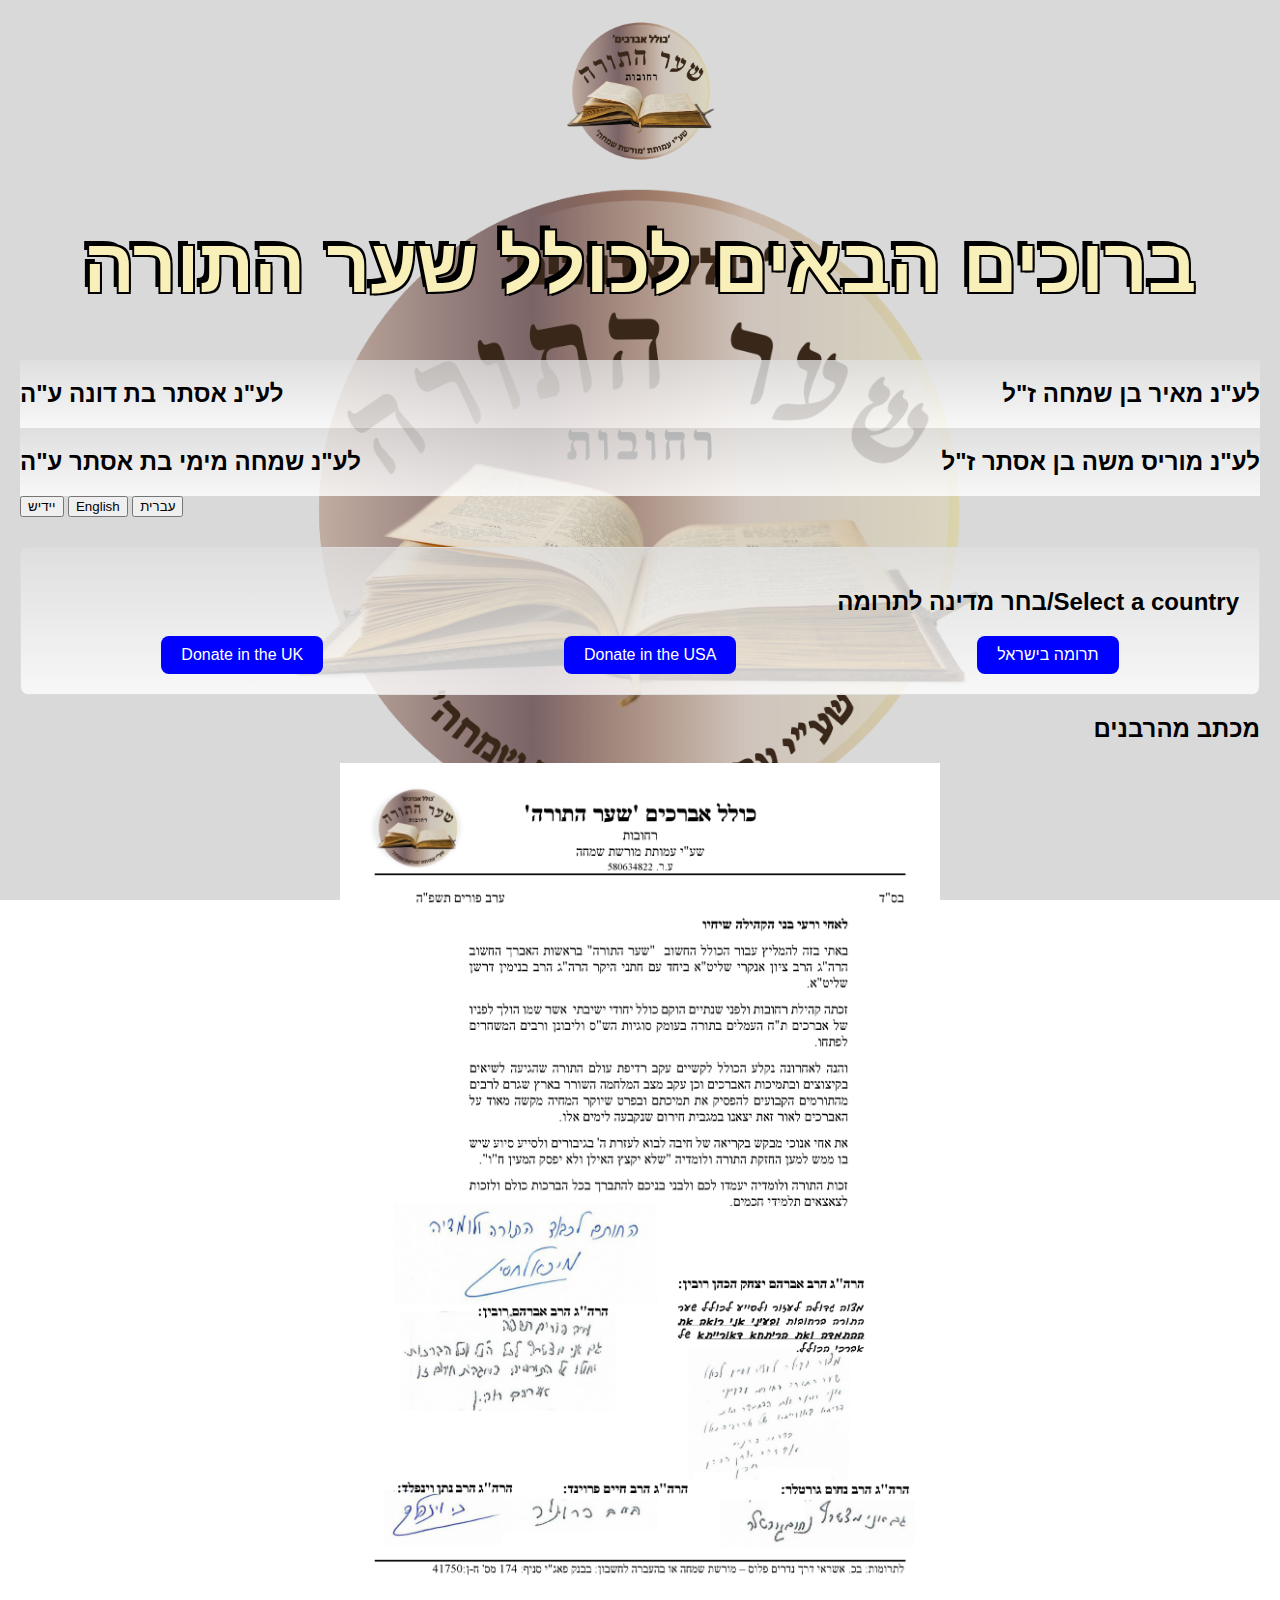
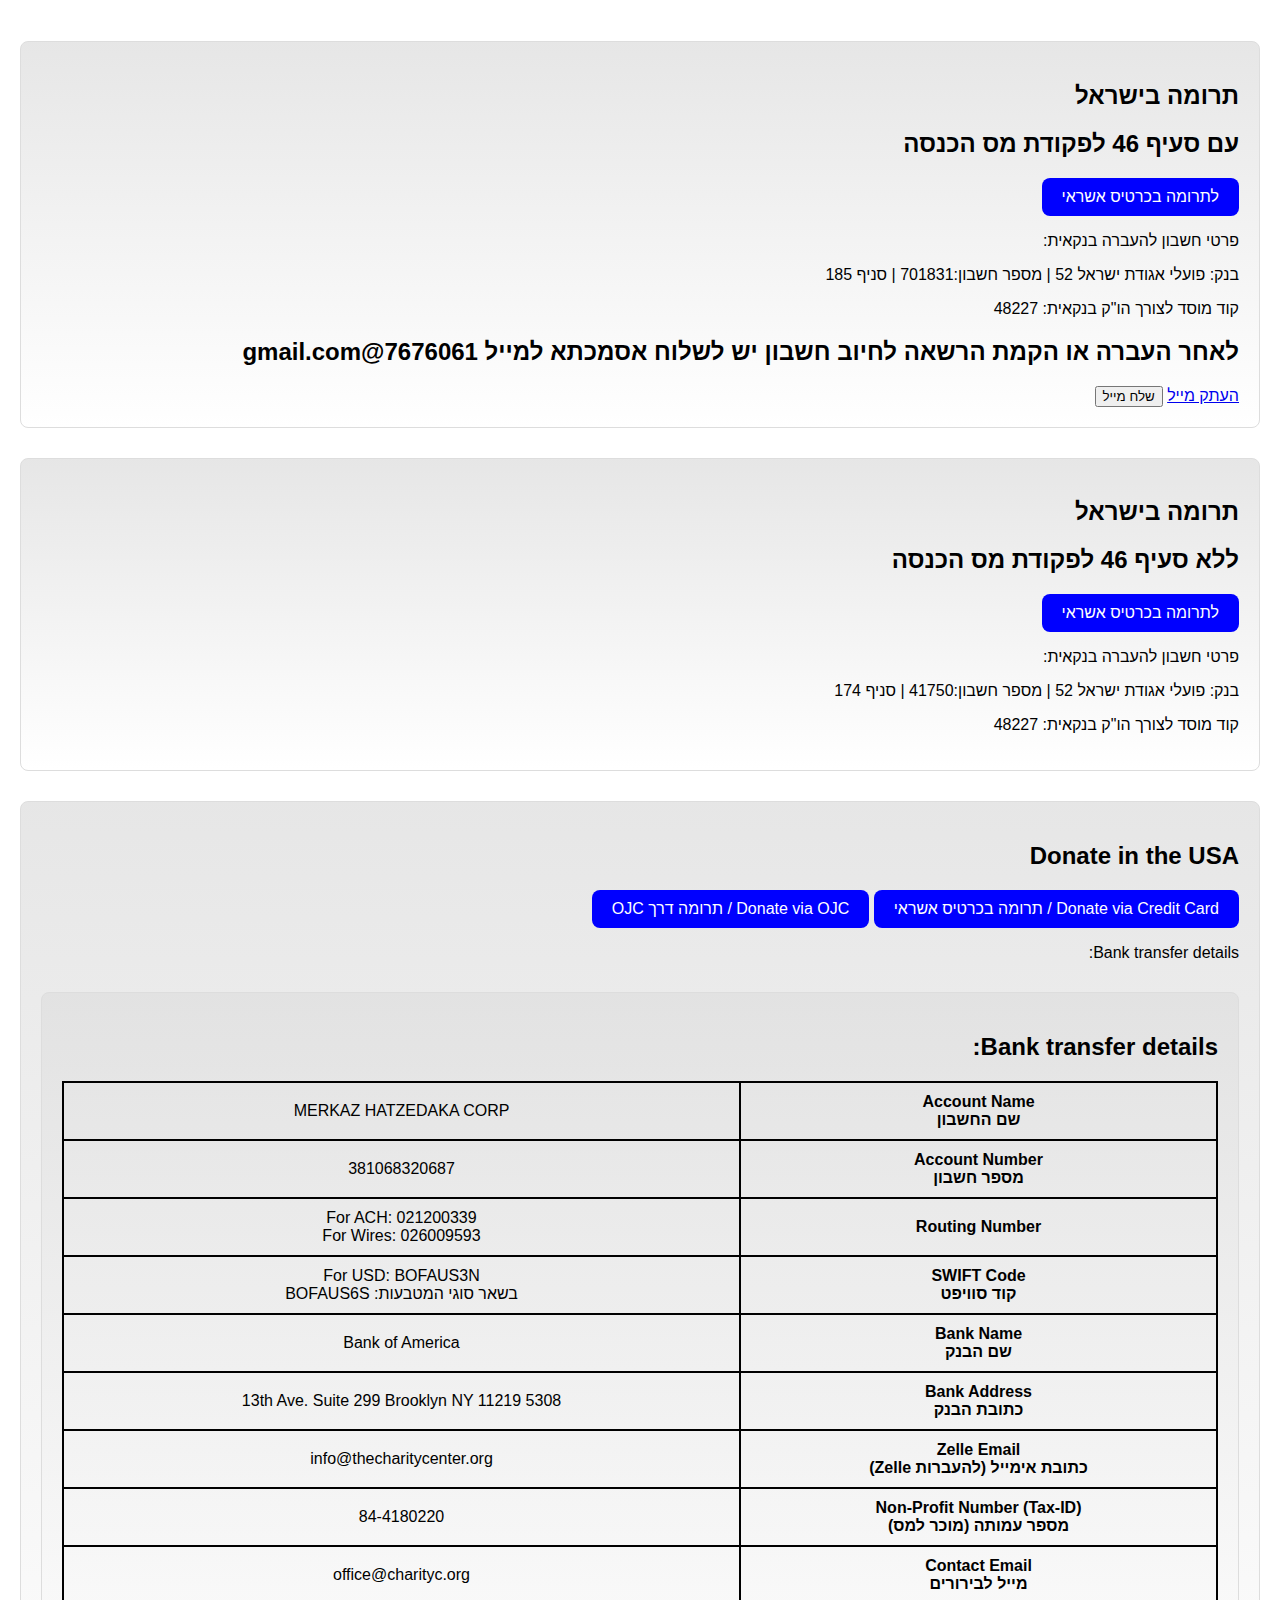
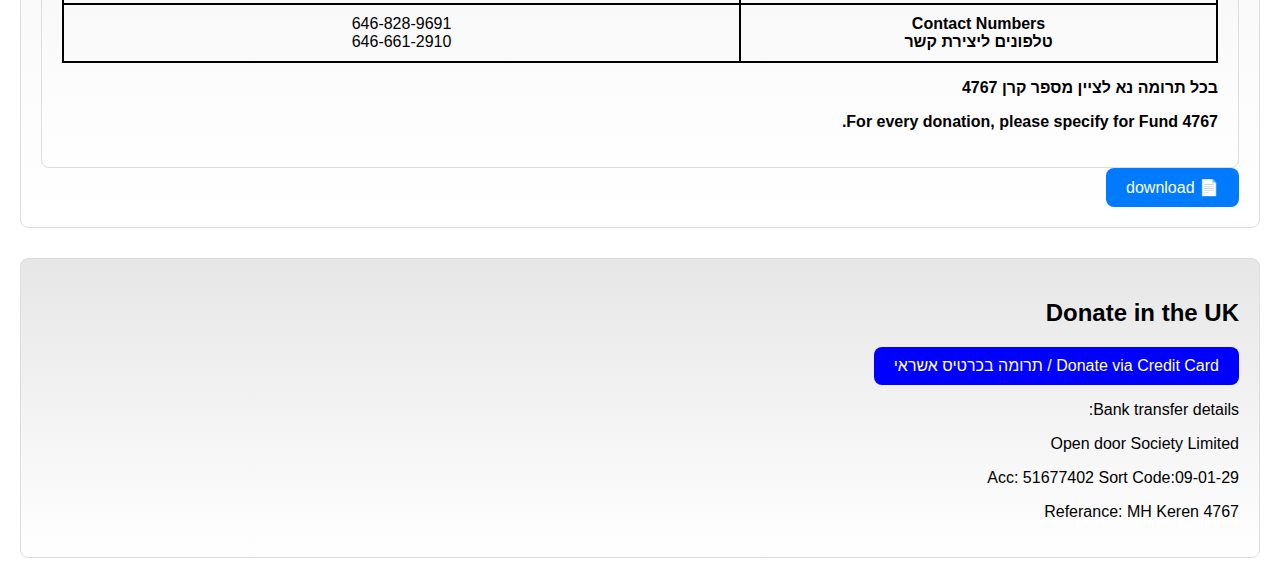
==== index.html @ 593cd937 "Update index.html" ====
<!DOCTYPE html>
<html lang="he" dir="rtl">
<head>
    <meta charset="UTF-8">
    <meta name="viewport" content="width=device-width, initial-scale=1.0">
    <title>שער התורה - תרומות</title>
    <link rel="icon" href="icon.ico" type="image/x-icon">
</head>
<body>
    <header>
        <img src="logo.png" alt="לוגו שער התורה" width="150">
        <h1>ברוכים הבאים לכולל שער התורה</h1>
    </header>
    <section >
        <div class="flex-container">
            <h2 class="right">לע"נ מאיר בן שמחה ז"ל</h2>
            <h2 class="left">לע"נ אסתר בת דונה ע"ה</h2>
        </div>
        <div class="flex-container">
            <h2 class="right">לע"נ מוריס משה בן אסתר ז"ל</h2>
            <h2 class="left">לע"נ שמחה מימי בת אסתר ע"ה</h2>
        </div>
        
    </section>


    <div class="language-switch">
        <button onclick="changeLanguage('he')">עברית</button>
        <button onclick="changeLanguage('en')">English</button>
        <button onclick="changeLanguage('yi')">יידיש</button>
    </div>

    
    <section class="donation-section">
        <h2>Select a country/בחר מדינה לתרומה</h2>
        <div class="donation-buttons">
            <a class="donation-link" href="#israel">תרומה בישראל</a>
            <a class="donation-link" href="#usa">Donate in the USA</a>
            <a class="donation-link" href="#uk">Donate in the UK</a>
        </div>
    </section>

    <section id="letter">
        <h2>מכתב מהרבנים</h2>
        <img src="mihtav_image.png" alt="מכתב מהרבנים"  class="centered-image">
    </section>


    <section class="donation-section" id="israel">
        <h2> תרומה בישראל </h2>
        <h2>  עם סעיף 46 לפקודת מס הכנסה</h2>
        <a class="donation-link" href="https://nedar.im/HEgj" target="_blank">לתרומה בכרטיס אשראי</a>
        <p>פרטי חשבון להעברה בנקאית:</p>
        <p>בנק: פועלי אגודת ישראל 52 | מספר חשבון:701831 | סניף 185</p>
        <p>קוד מוסד לצורך הו"ק בנקאית: 48227</p>
        <h2> לאחר העברה או הקמת הרשאה לחיוב חשבון יש לשלוח אסמכתא למייל 7676061@gmail.com  </h2>
        <a href="#" onclick="copyToClipboard('7676061@gmail.com')">העתק מייל</a>
        <button onclick="window.location.href='mailto:7676061@gmail.com';">שלח מייל</button>

    </section>

    
    <section class="donation-section" id="israel">
        <h2>תרומה בישראל</h2>
        <h2>ללא סעיף 46 לפקודת מס הכנסה</h2>
        <a class="donation-link" href="https://nedar.im/7012813" target="_blank">לתרומה בכרטיס אשראי</a>
        <p>פרטי חשבון להעברה בנקאית:</p>
        <p>בנק: פועלי אגודת ישראל 52 | מספר חשבון:41750 | סניף 174</p>
        <p>קוד מוסד לצורך הו"ק בנקאית: 48227</p>
    </section>

    <section class="donation-section" id="usa">
        <h2>Donate in the USA</h2>
        <a class="donation-link" href="https://nedar.im/YeOK">Donate via Credit Card / תרומה בכרטיס אשראי</a>
        <a class="donation-link" href="https://secure.ojccardpaymentsite.org/MQAAADAAAAAxAAAAOAAAADkAAAA=">Donate via OJC / תרומה דרך OJC</a>
        <p>Bank transfer details:</p>
        <section class="donation-section" id="usa">
        <h2>Bank transfer details:</h2>
        <table>
            <tr>
                <th>Account Name<br>שם החשבון</th>
                <td>MERKAZ HATZEDAKA CORP</td>
            </tr>
            <tr>
                <th>Account Number<br>מספר חשבון</th>
                <td>381068320687</td>
            </tr>
            <tr>
                <th>Routing Number</th>
                <td>For ACH: 021200339<br>For Wires: 026009593</td>
            </tr>
            <tr>
                <th>SWIFT Code<br>קוד סוויפט</th>
                <td>For USD: BOFAUS3N<br>בשאר סוגי המטבעות: BOFAUS6S</td>
            </tr>
            <tr>
                <th>Bank Name<br>שם הבנק</th>
                <td>Bank of America</td>
            </tr>
            <tr>
                <th>Bank Address<br>כתובת הבנק</th>
                <td>5308 13th Ave. Suite 299 Brooklyn NY 11219</td>
            </tr>
            <tr>
                <th>Zelle Email<br>כתובת אימייל (להעברות Zelle)</th>
                <td>info@thecharitycenter.org</td>
            </tr>
            <tr>
                <th>Non-Profit Number (Tax-ID)<br>מספר עמותה (מוכר למס)</th>
                <td>84-4180220</td>
            </tr>
            <tr>
                <th>Contact Email<br>מייל לבירורים</th>
                <td>office@charityc.org</td>
            </tr>
            <tr>
                <th>Contact Numbers<br>טלפונים ליצירת קשר</th>
                <td>646-828-9691<br>646-661-2910</td>
            </tr>
        </table>
        <p><strong>בכל תרומה נא לציין מספר קרן 4767</strong></p>
        <p><strong>For every donation, please specify for Fund 4767.</strong></p>
    </section>
        
        <a href="bank.pdf" download class="download-btn">📄 download</a>

    </section>

    <section class="donation-section" id="uk">
        <h2>Donate in the UK</h2>
        <a class="donation-link" href="https://donate.stripe.com/bIY2a4at3d4I3f215s">Donate via Credit Card / תרומה בכרטיס אשראי</a>
        <p>Bank transfer details:</p>
        <p>Open door Society Limited</p>
        </p>Acc: 51677402 Sort Code:09-01-29</p>
        </p>Referance: MH Keren 4767</p>
    </section>


</body>

<link rel="stylesheet" href="styles.css">
<script src="scripts.js"></script>

</html>
---- styles.css ----
body {
    font-family: Arial, sans-serif;
    direction: rtl;
    text-align: right;
    margin: 20px;
    background-image: url('background.png'); /* תמונת רקע */
    background-size: cover; /* כיסוי מלא של הדף */
    background-position: center; /* תמונה ממורכזת */
    background-attachment: fixed; /* רקע שלא זז בגלילה */
    /*background-image: url('background.png'); /* תמונת רקע */
    /*background-size: cover; /* כיסוי מלא של הדף */
    /*background-position: center; /* תמונה ממורכזת */
    /*background-attachment: fixed; /* רקע שלא זז בגלילה */
}
header {
    text-align: center;
   /* background: linear-gradient(to bottom, rgba(224, 224, 224, 0.5), rgba(255, 255, 255, 0.5));
    padding: 20px;
    border-radius: 8px;*/
    font-size: 38px;
    font-weight: bold;
    color: rgb(248, 240, 184); /* צבע הפנים של האות */
    text-shadow: 
    -5px -5px 0 black,
    2px -2px 0 black, 
    -2px  2px 0 black, 
    2px  2px 0 black; 
}
.language-switch {
    text-align: left;
}
.donation-section {
    margin-top: 30px;
    border: 1px solid #ddd;
    padding: 20px;
    border-radius: 8px;
    background: linear-gradient(to bottom, rgba(224, 224, 224, 0.8), rgba(255, 255, 255, 0.8));

   /* background: rgba(255, 255, 255, 0.9); /* רקע חצי שקוף עבור קריאות טובה יותר */
}
table {
    width: 100%;
    border-collapse: collapse; /* מוודא שהגבולות יהיו צמודים */
}

th, td {
    border: 2px solid black; /* גבולות עבים ושחורים */
    padding: 10px; /* ריווח פנימי */
    text-align: center; /* ממרכז את הטקסט */
}
.donation-buttons {
    display: flex;
    justify-content: space-around;
    margin-top: 20px;
}
.donation-link {
    display: inline-block;
    padding: 10px 20px;
    color: white;
    background-color: blue;
    text-decoration: none;
    border-radius: 8px;
}
.right-align {
    text-align: right;
}

.left-align {
    text-align: left;
}
.flex-container {
    display: flex;
    justify-content: space-between; /* מרווח מרבי בין האלמנטים */
    width: 100%; /* רוחב מלא */
    direction: rtl; /* שמירה על כיוון כתיבה מימין לשמאל */
    background: linear-gradient(to bottom, rgba(224, 224, 224, 0.8), rgba(255, 255, 255, 0.8));
}
.right {
    text-align: right;
}
.left {
    text-align: left;
}

.centered-image {
    display: block;
    margin: auto;
    width: 600px; /* או כל גודל אחר */
}
@media screen and (max-width: 720px) {
    body {
        font-size: 16px; /* טקסט קריא יותר בנייד */
        padding: 10px; /* שוליים קטנים יותר */
    }

    .donation-buttons {
        flex-direction: column; /* כפתורי התרומה יהיו אחד מעל השני */
        align-items: center;
    }

    .donation-link {
        width: 80%; /* הכפתורים יהיו רחבים יותר */
        text-align: center;
        margin-bottom: 10px;
    }

    .flex-container {
        flex-direction: column; /* כותרות יופיעו אחת מתחת לשנייה */
        text-align: center;
    }

    img.centered-image {
        width: 100%; /* התמונה תתאים לרוחב המסך */
        max-width: 400px; /* לא תהיה גדולה מדי */
    }
}
@media screen and (max-width: 620px) {
    body {
        font-size: 13px; /* טקסט קריא יותר בנייד */
        padding: 10px; /* שוליים קטנים יותר */
    }
    header {
        font-size: 25px;/* הכותרת הראשית קטנה יותר */
    }

    .donation-buttons {
        flex-direction: column; /* כפתורי התרומה יהיו אחד מעל השני */
        align-items: center;
    }

    .donation-link {
        width: 80%; /* הכפתורים יהיו רחבים יותר */
        text-align: center;
        margin-bottom: 10px;
    }

    .flex-container {
        flex-direction: column; /* כותרות יופיעו אחת מתחת לשנייה */
        text-align: center;
    }

    img.centered-image {
        width: 100%; /* התמונה תתאים לרוחב המסך */
        max-width: 400px; /* לא תהיה גדולה מדי */
    }
}

.download-btn {
    display: inline-block;
    padding: 10px 20px;
    font-size: 16px;
    color: white;
    background-color: #007bff;
    border-radius: 8px;
    text-decoration: none;
    transition: background 0.3s ease;
}
.download-btn:hover {
    background-color: #0056b3;
}
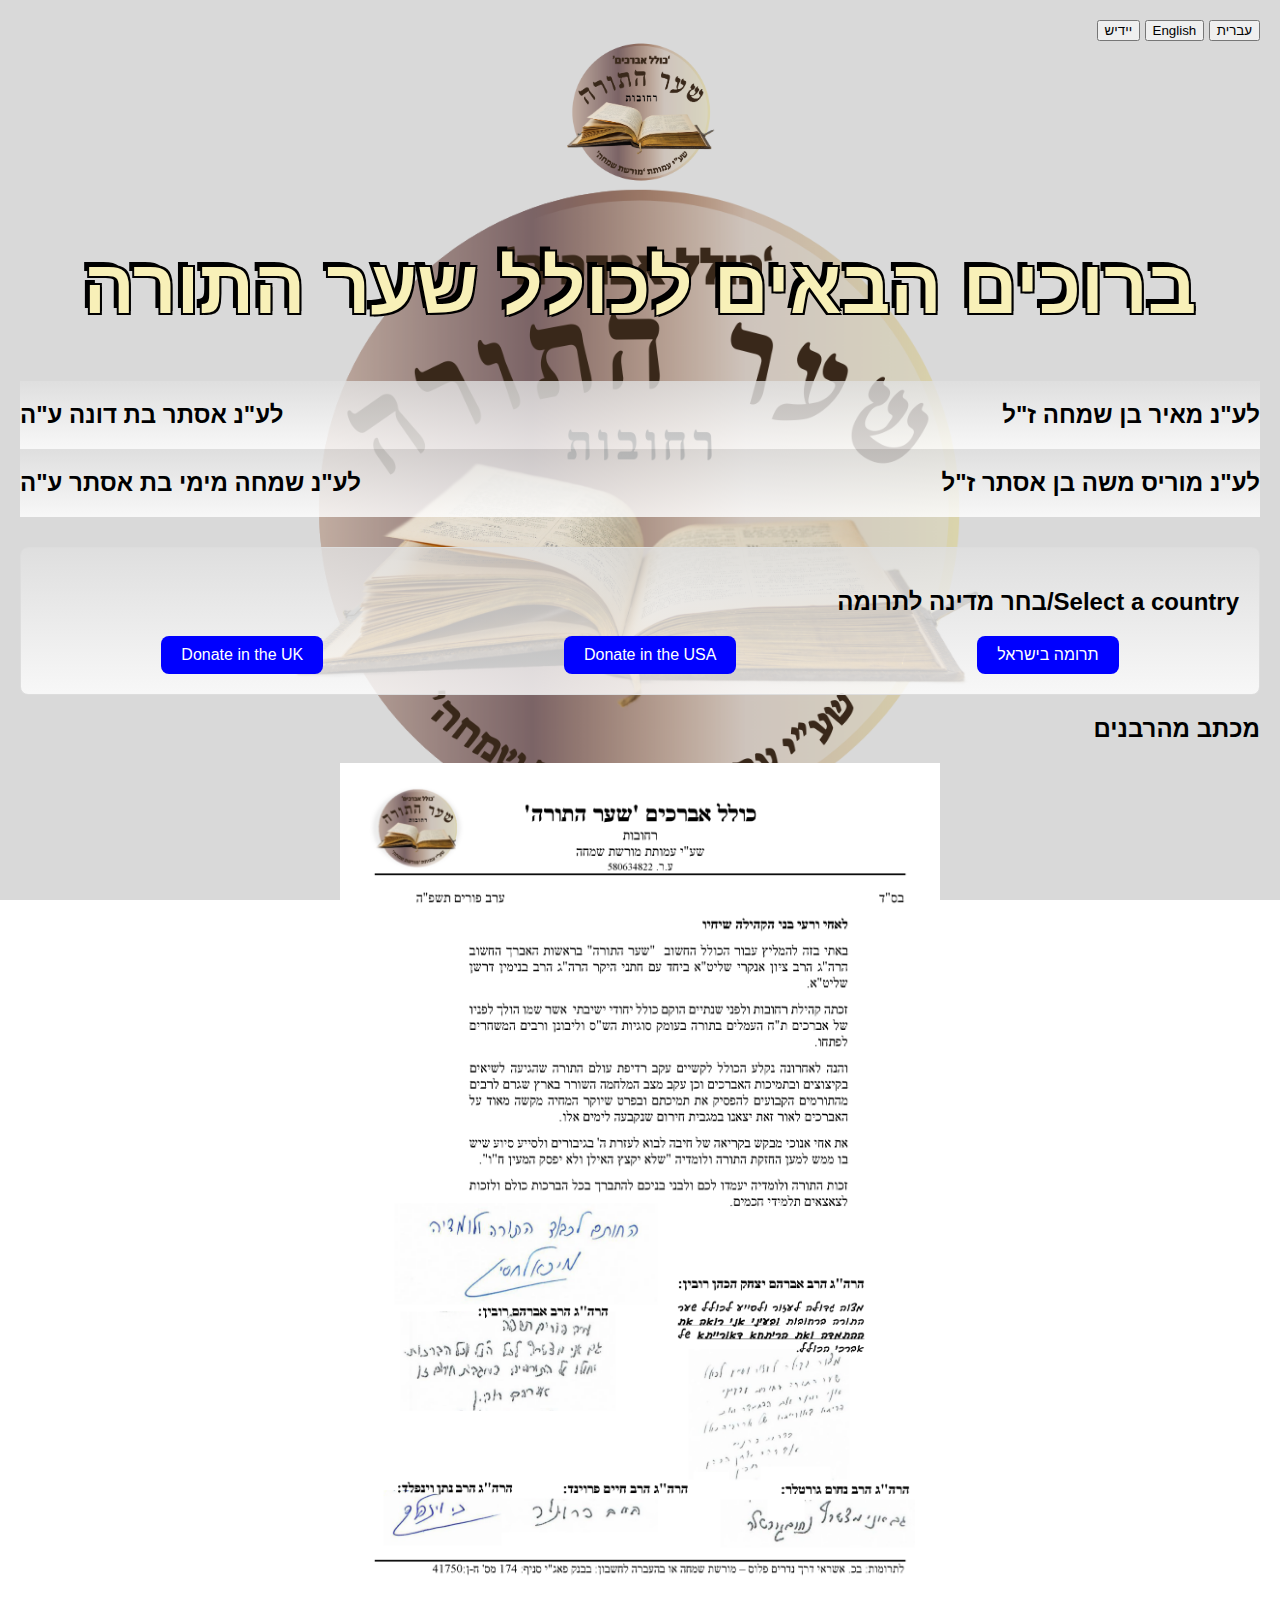
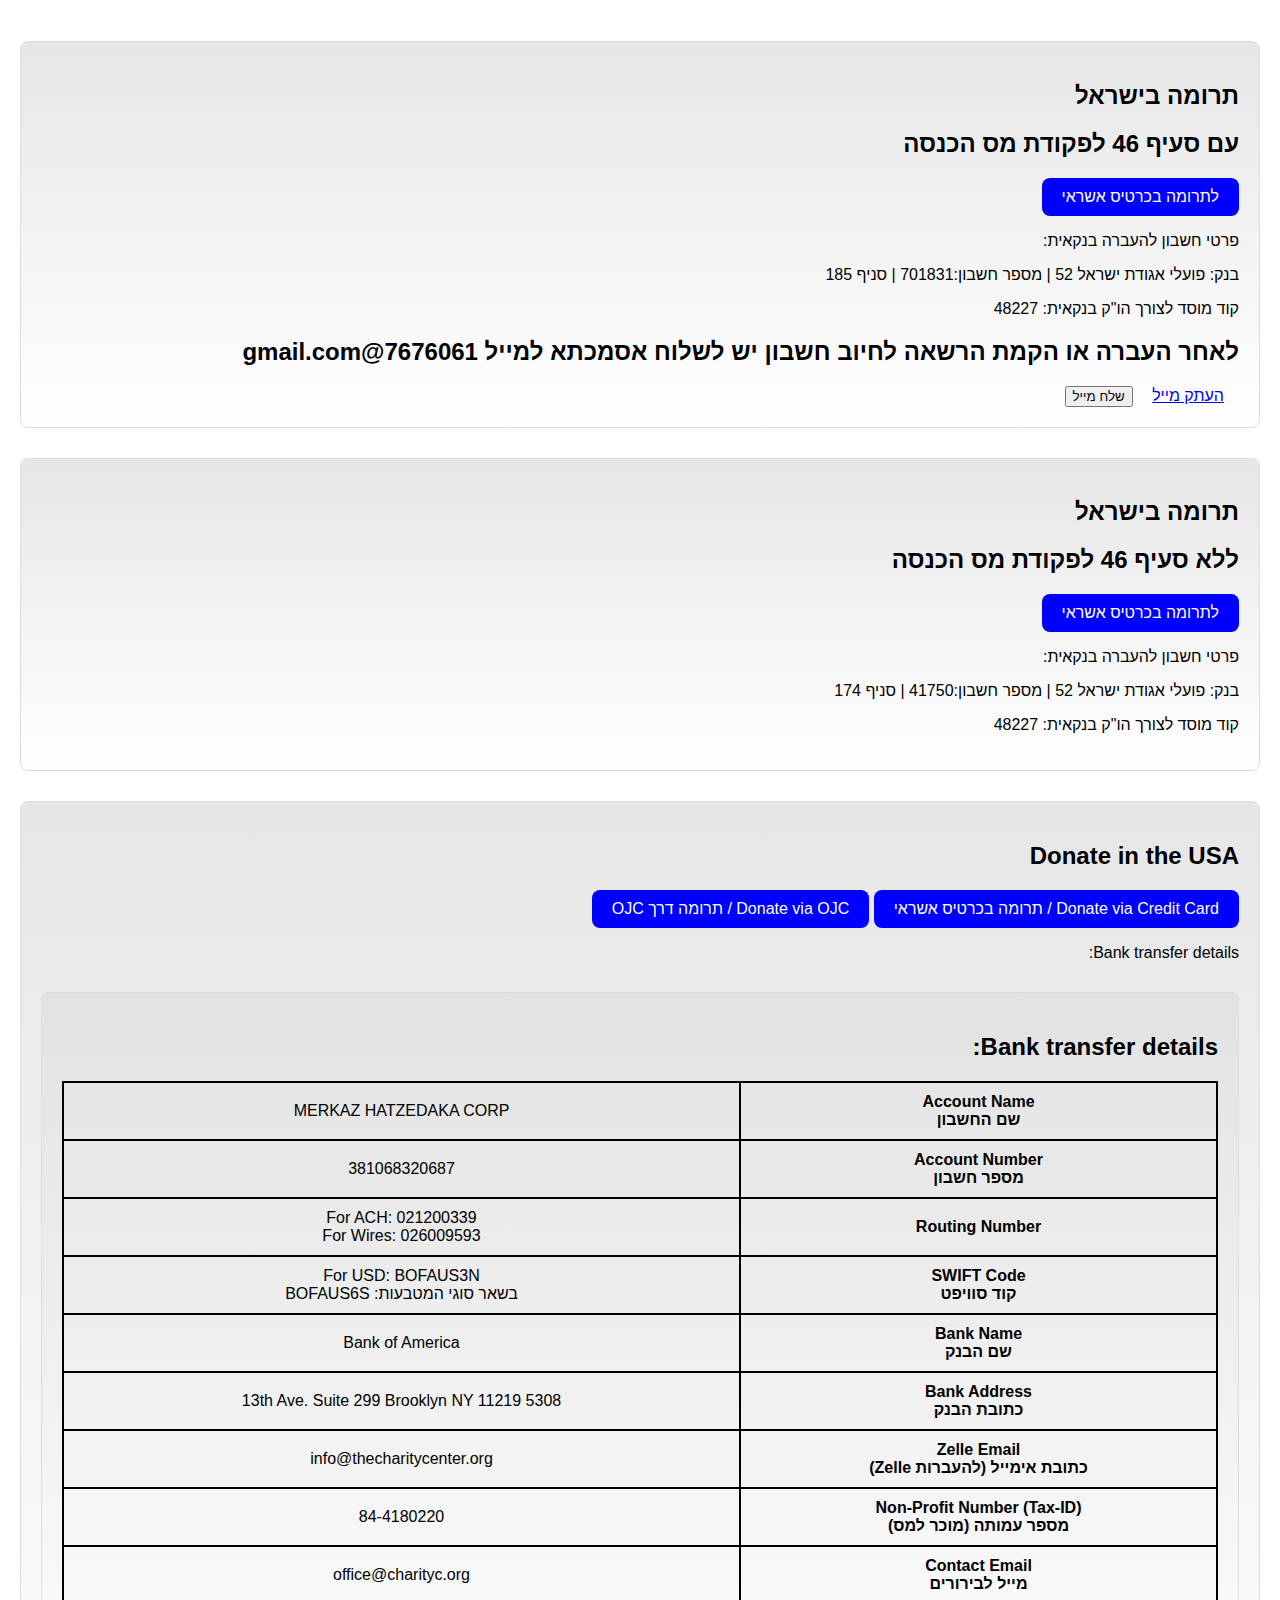
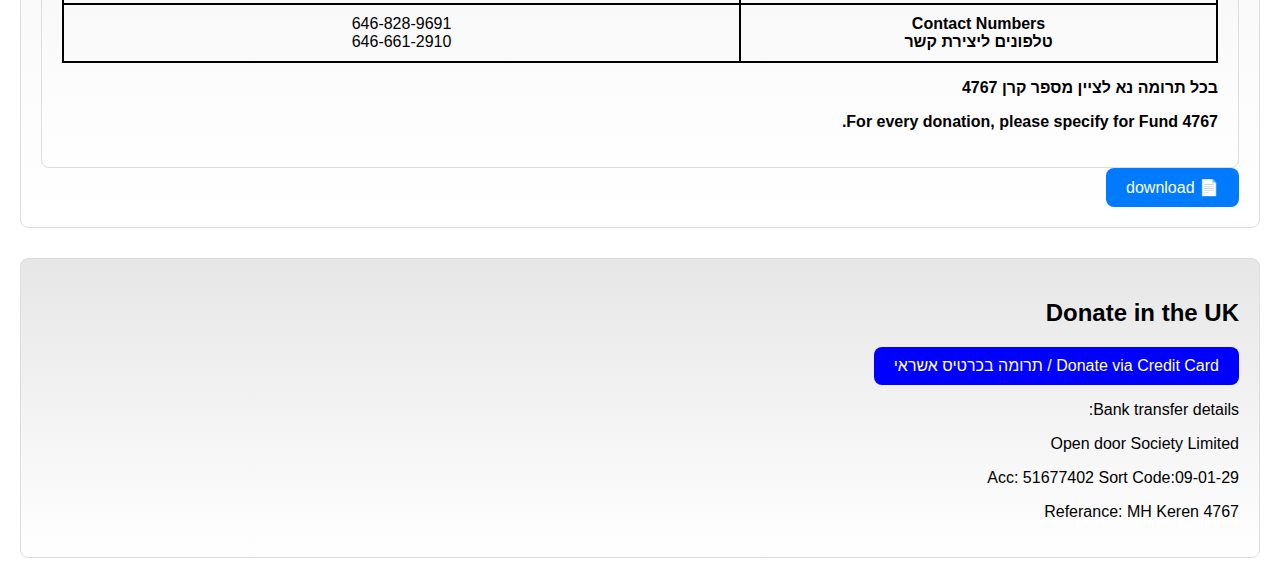
==== commit 62baa4c3: "Add files via upload" ====
--- a/index.html
+++ b/index.html
@@ -8,6 +8,12 @@
     <link rel="icon" href="icon.ico" type="image/x-icon">
 </head>
 <body>
+    <div class="language-switch">
+        <button onclick="changeLanguage('he')">עברית</button>
+        <button onclick="changeLanguage('en')">English</button>
+        <button onclick="changeLanguage('yi')">יידיש</button>
+    </div>
+
     <header>
         <img src="logo.png" alt="לוגו שער התורה" width="150">
         <h1>ברוכים הבאים לכולל שער התורה</h1>
@@ -23,14 +29,6 @@
         </div>
         
     </section>
-
-
-    <div class="language-switch">
-        <button onclick="changeLanguage('he')">עברית</button>
-        <button onclick="changeLanguage('en')">English</button>
-        <button onclick="changeLanguage('yi')">יידיש</button>
-    </div>
-
     
     <section class="donation-section">
         <h2>Select a country/בחר מדינה לתרומה</h2>
@@ -55,7 +53,7 @@
         <p>בנק: פועלי אגודת ישראל 52 | מספר חשבון:701831 | סניף 185</p>
         <p>קוד מוסד לצורך הו"ק בנקאית: 48227</p>
         <h2> לאחר העברה או הקמת הרשאה לחיוב חשבון יש לשלוח אסמכתא למייל 7676061@gmail.com  </h2>
-        <a href="#" onclick="copyToClipboard('7676061@gmail.com')">העתק מייל</a>
+        <a href="#" id="copyToClipboard" onclick="copyToClipboard(event,'7676061@gmail.com')">העתק מייל</a>
         <button onclick="window.location.href='mailto:7676061@gmail.com';">שלח מייל</button>
 
     </section>
--- a/styles.css
+++ b/styles.css
@@ -25,9 +25,6 @@
     2px -2px 0 black, 
     -2px  2px 0 black, 
     2px  2px 0 black; 
-}
-.language-switch {
-    text-align: left;
 }
 .donation-section {
     margin-top: 30px;
@@ -158,3 +155,41 @@
 .download-btn:hover {
     background-color: #0056b3;
 }
+
+
+/*העתקת מייל*/
+#copyToClipboard {
+    padding: 10px 15px;
+    /*display: inline-block;
+    font-size: 16px;
+    text-decoration: none;
+    color: black;
+    border: 2px solid black;
+    border-radius: 5px;
+    transition: all 0.3s ease-in-out;*/
+}
+
+/* עיצוב במצב שהועתק בהצלחה */
+#copyToClipboard.success {
+    text-decoration: none;
+    color: green;
+    background-color: rgba(0, 128, 0, 0);
+    /*border-color: green;*/
+    text-shadow: 0 0 15px rgba(0, 255, 0, 0.7);
+    animation: glow 2s ease-in-out forwards;
+}
+
+/* אפקט זוהר */
+@keyframes glow {
+    0% {
+        text-shadow: 0 0 5px rgba(0, 255, 0, 0.5);
+    }
+    75% {
+        text-shadow: 0 0 20px rgba(0, 255, 0, 1);
+        color: currentColor;
+    }
+    100% {
+        text-shadow: 0 0 20px rgba(0, 255, 0, 0);
+        color: #00000000;
+    }
+}
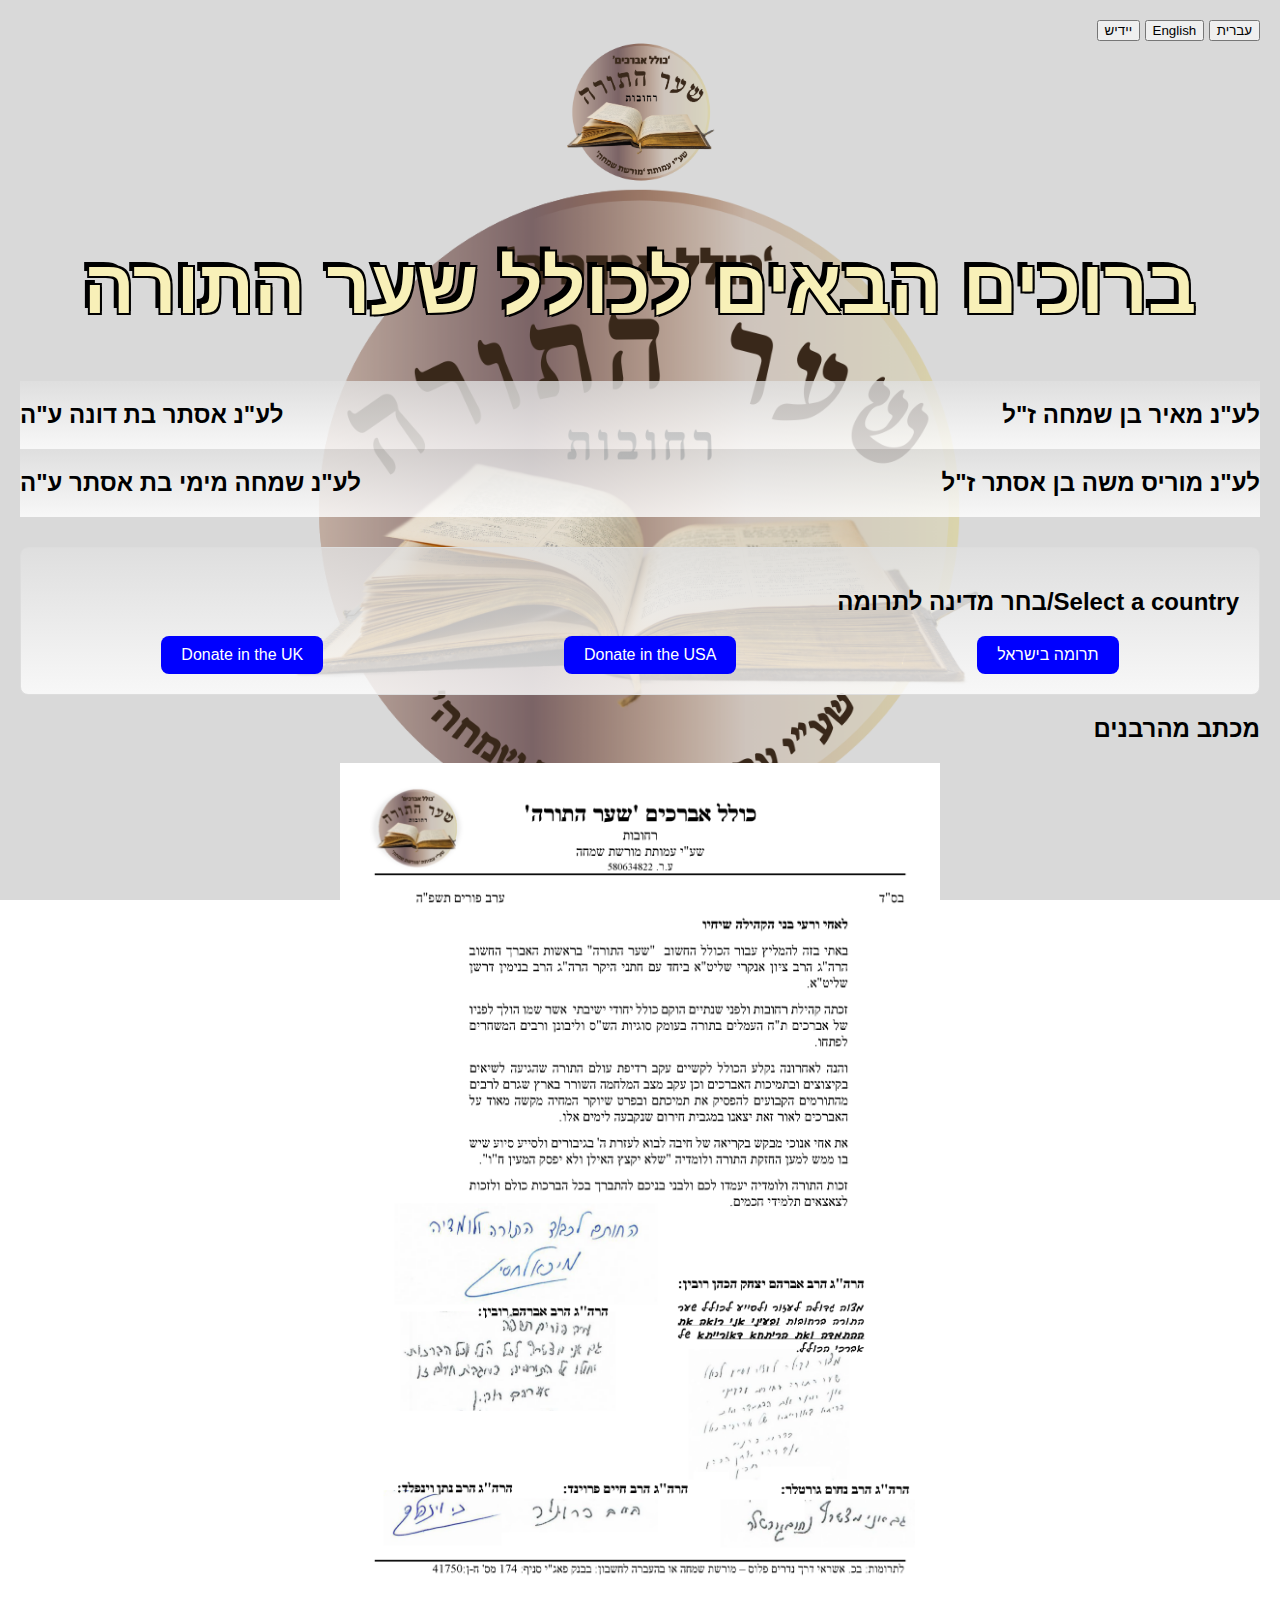
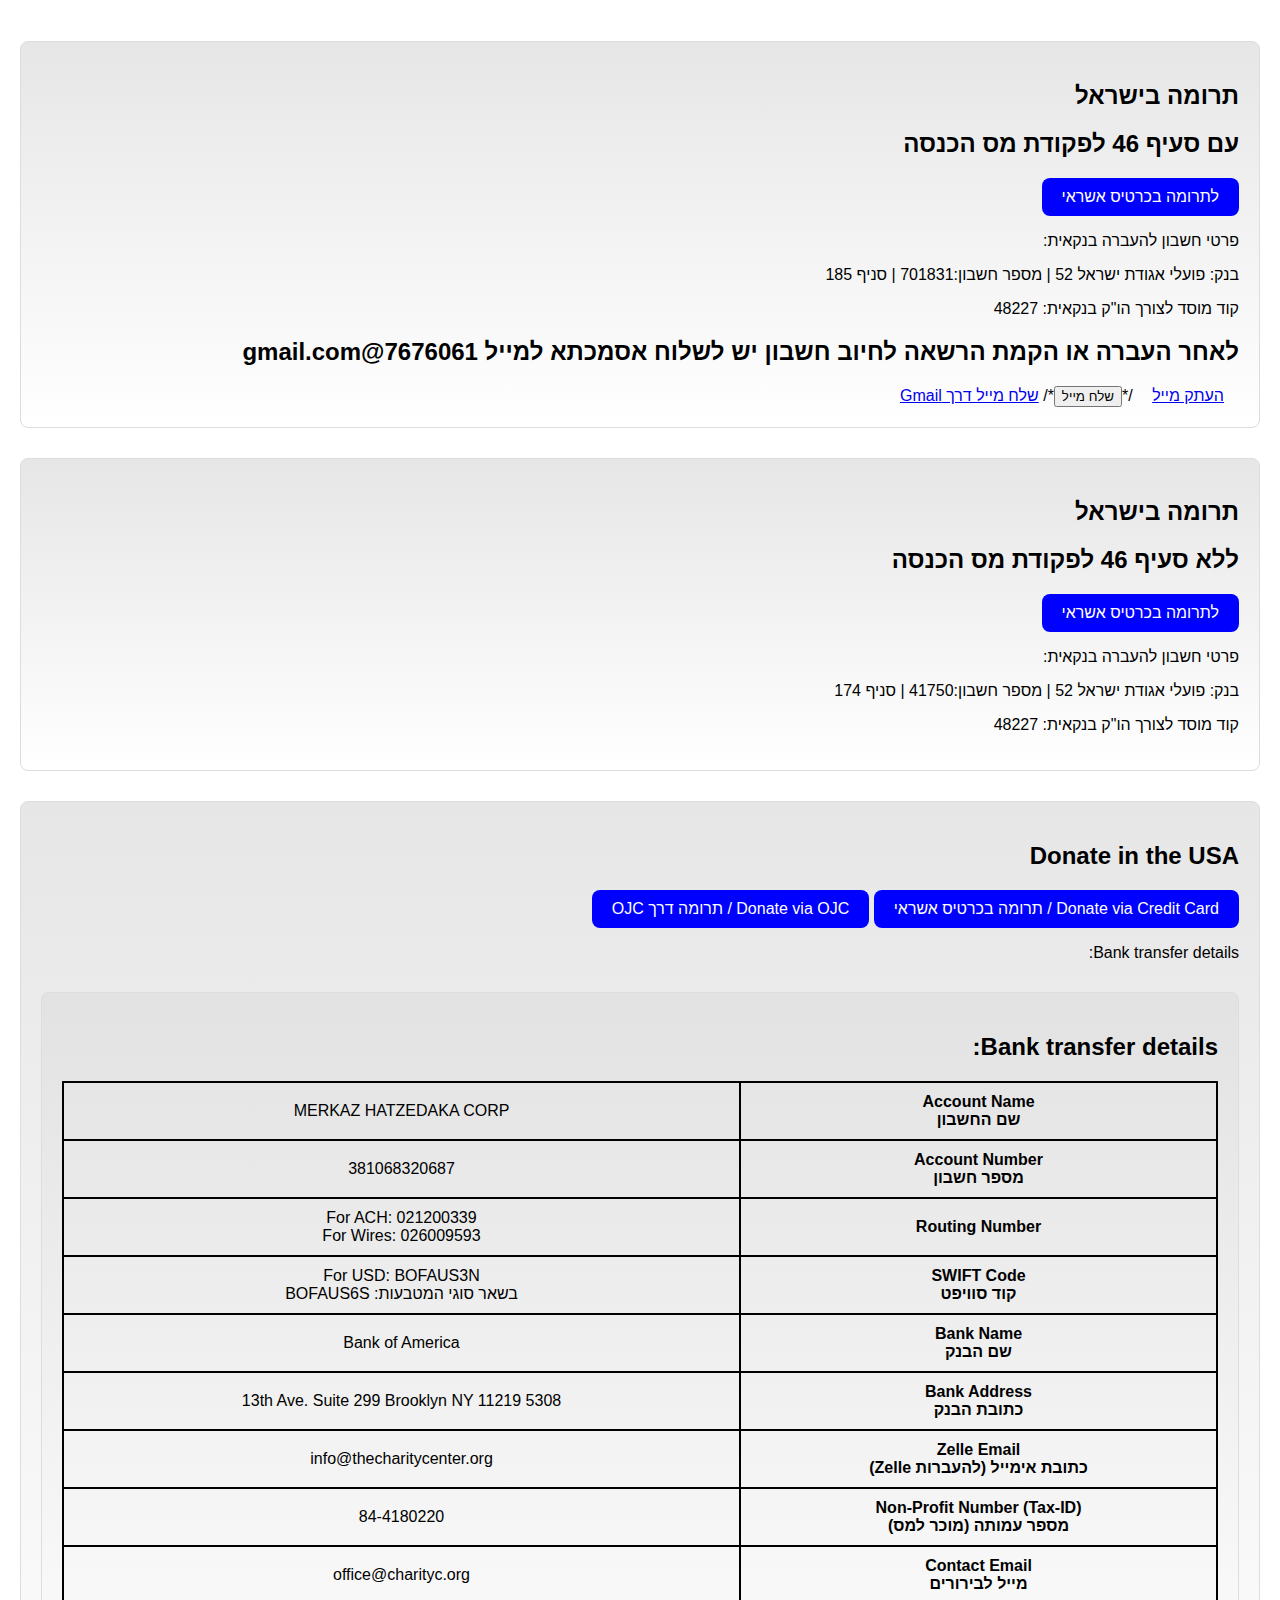
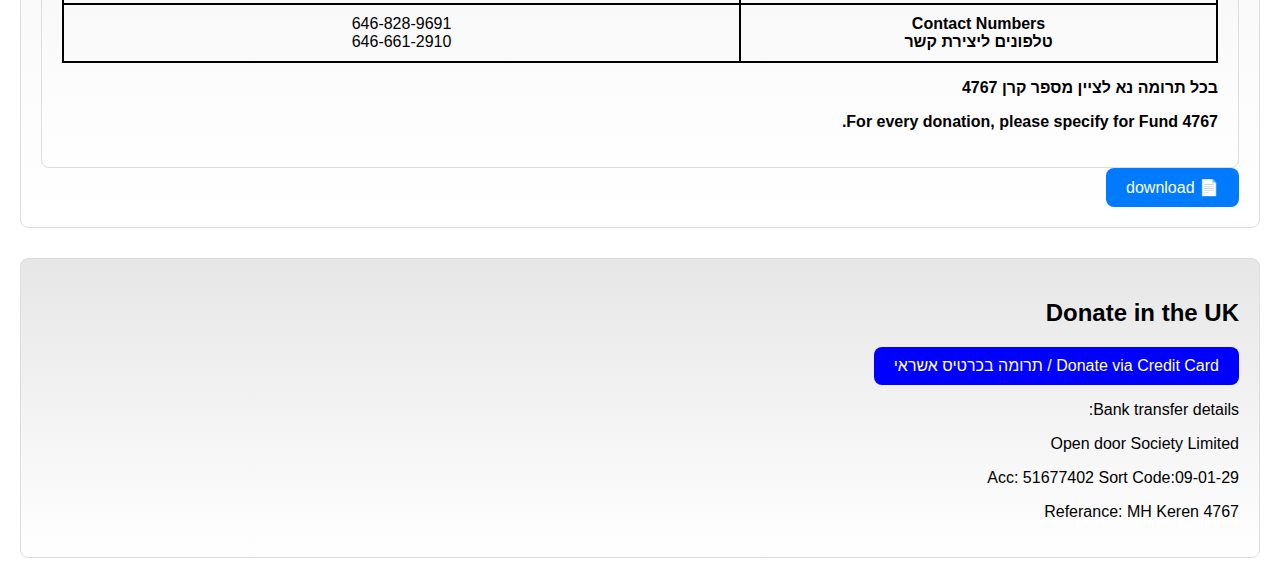
==== commit 8a50643c: "Update index.html" ====
--- a/index.html
+++ b/index.html
@@ -54,7 +54,11 @@
         <p>קוד מוסד לצורך הו"ק בנקאית: 48227</p>
         <h2> לאחר העברה או הקמת הרשאה לחיוב חשבון יש לשלוח אסמכתא למייל 7676061@gmail.com  </h2>
         <a href="#" id="copyToClipboard" onclick="copyToClipboard(event,'7676061@gmail.com')">העתק מייל</a>
-        <button onclick="window.location.href='mailto:7676061@gmail.com';">שלח מייל</button>
+        /*<button onclick="window.location.href='mailto:7676061@gmail.com';">שלח מייל</button>*/
+        <a href="https://mail.google.com/mail/?view=cm&to=7676061@gmail.com&su=נושא ההודעה&body=תוכן ההודעה" target="_blank">
+    שלח מייל דרך Gmail
+</a>
+
 
     </section>
 
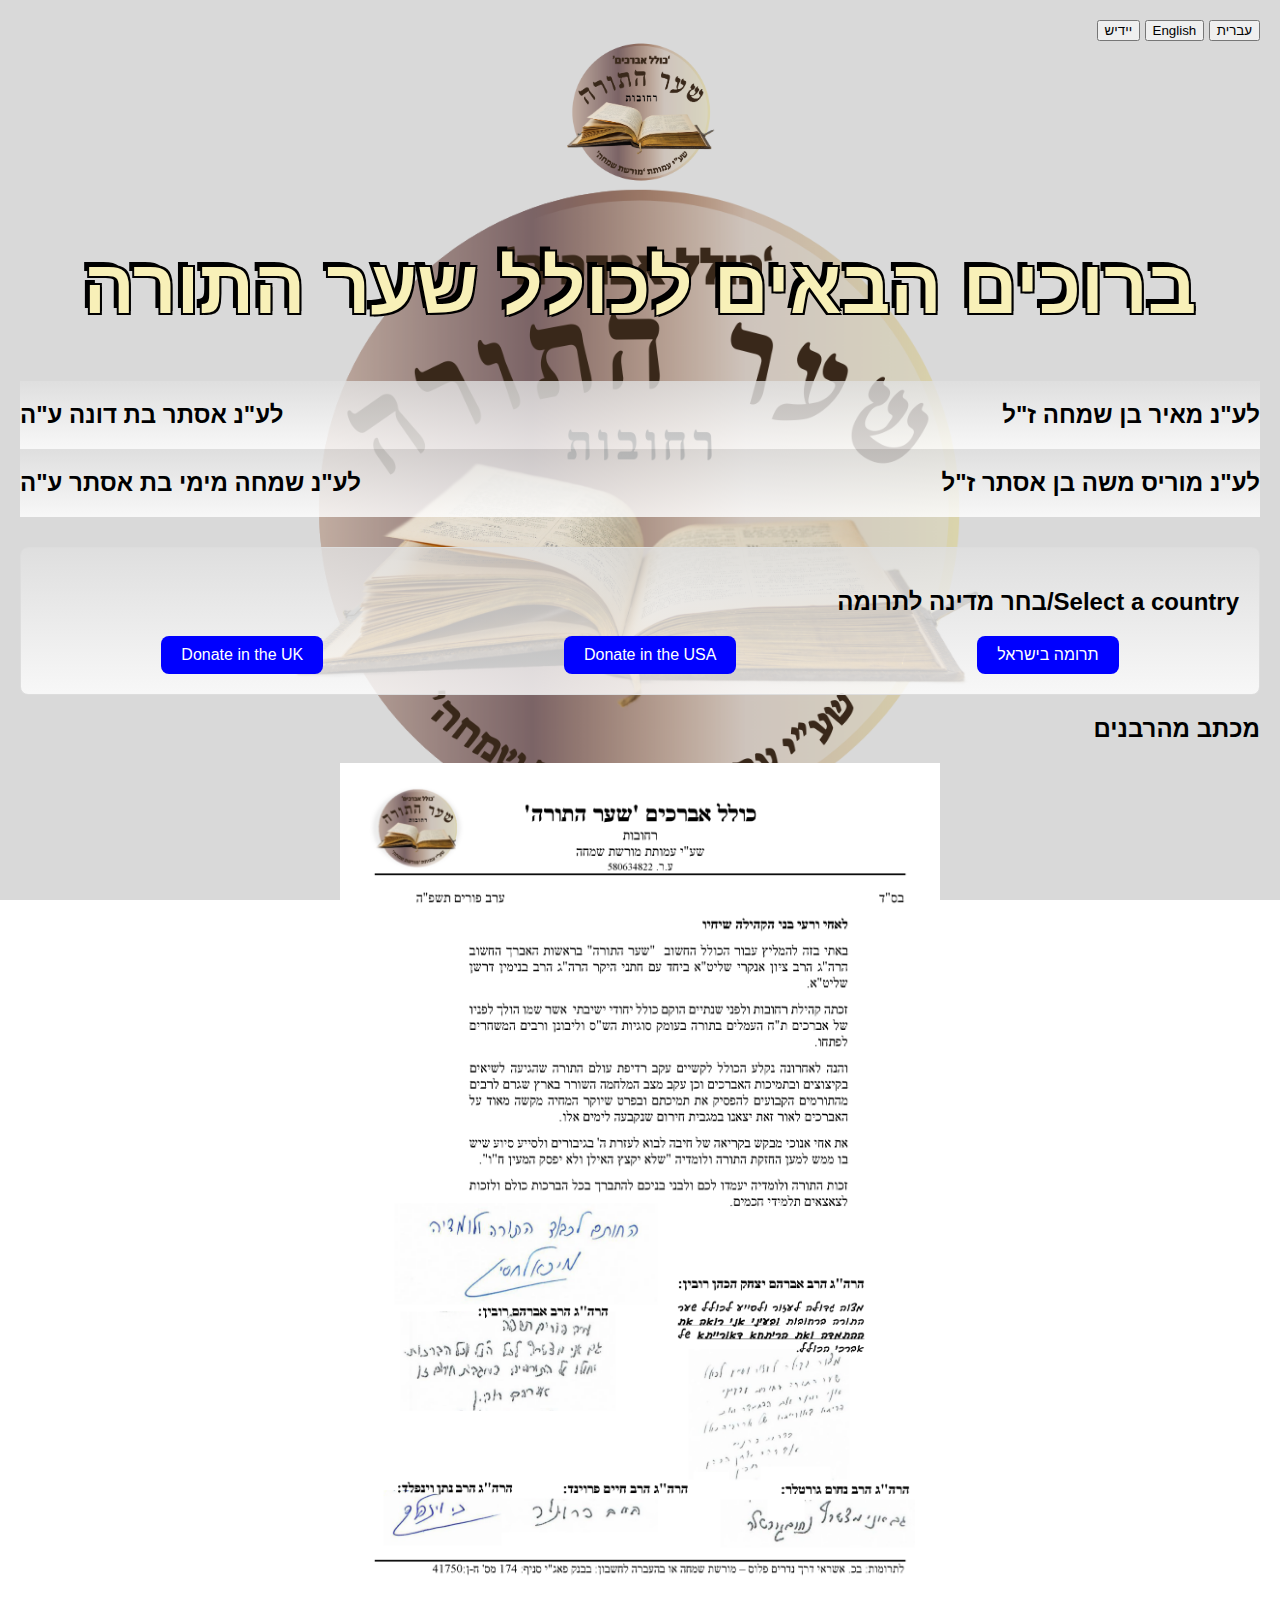
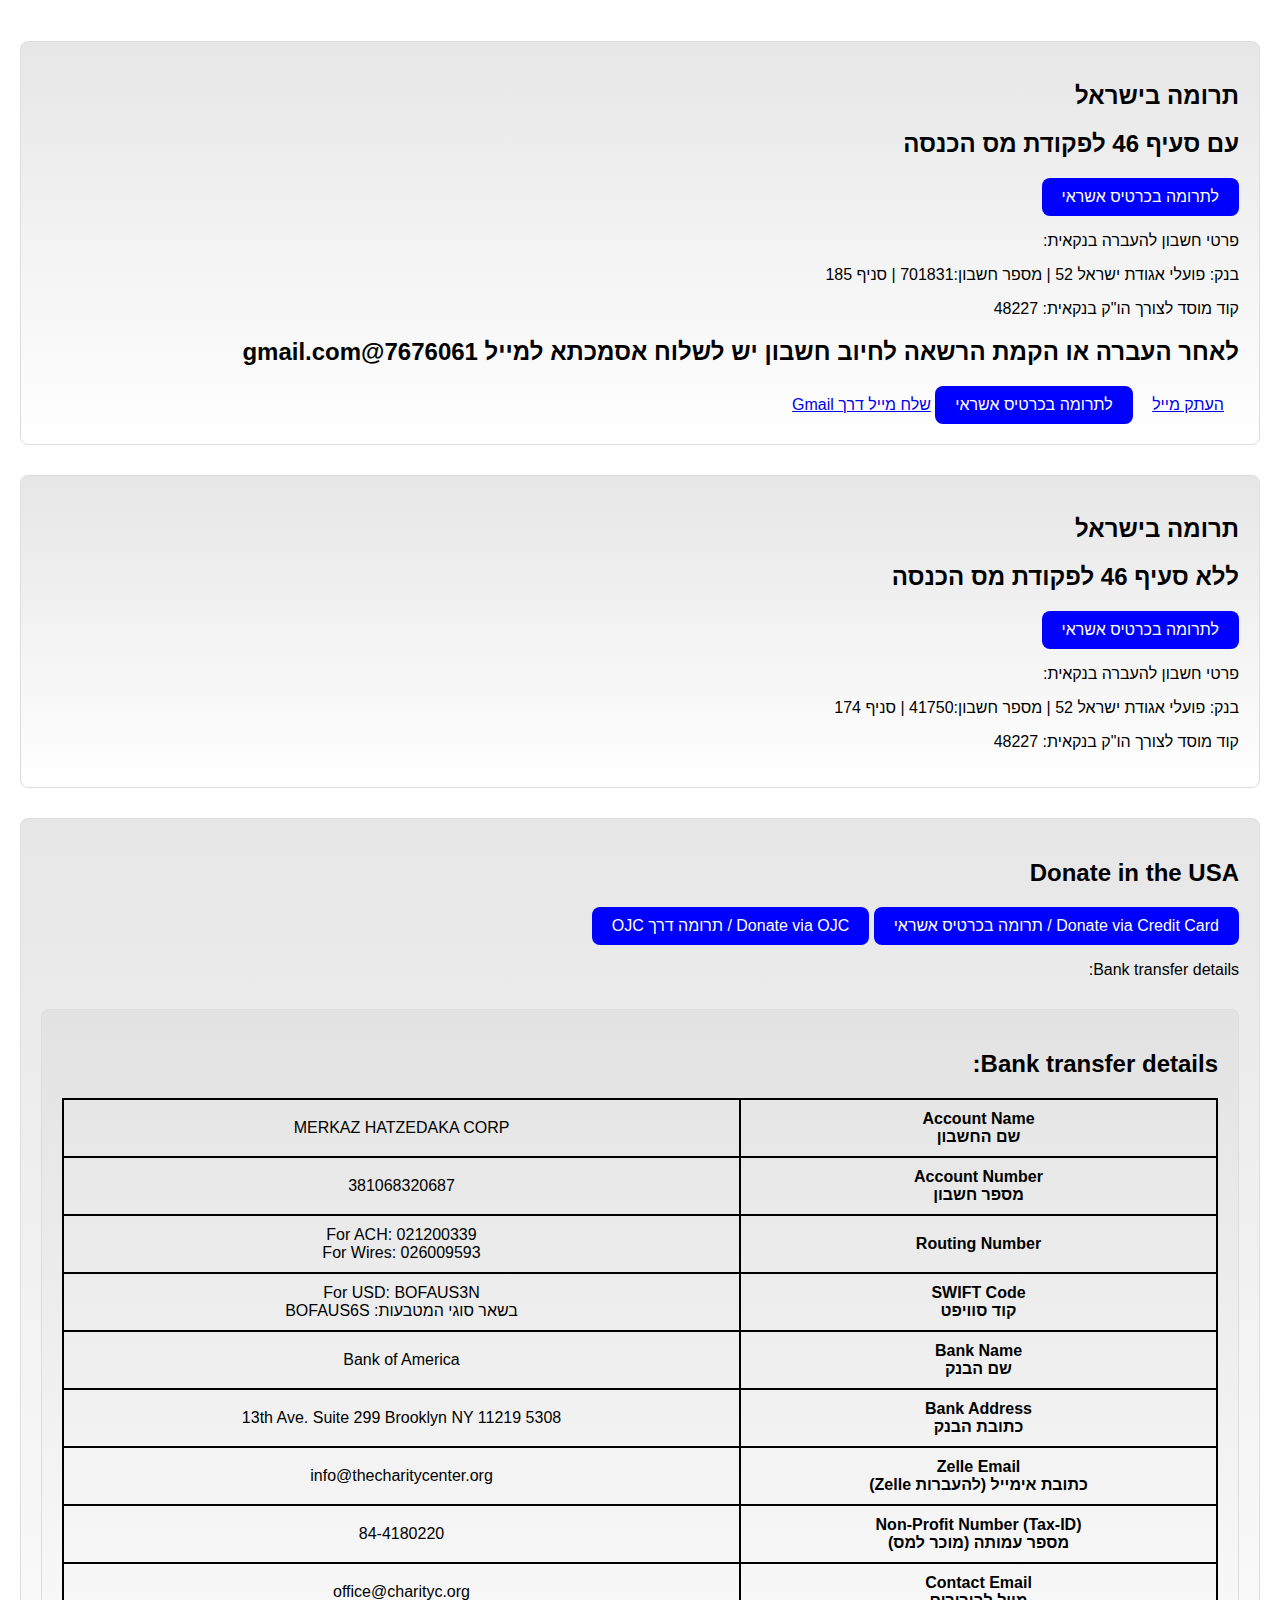
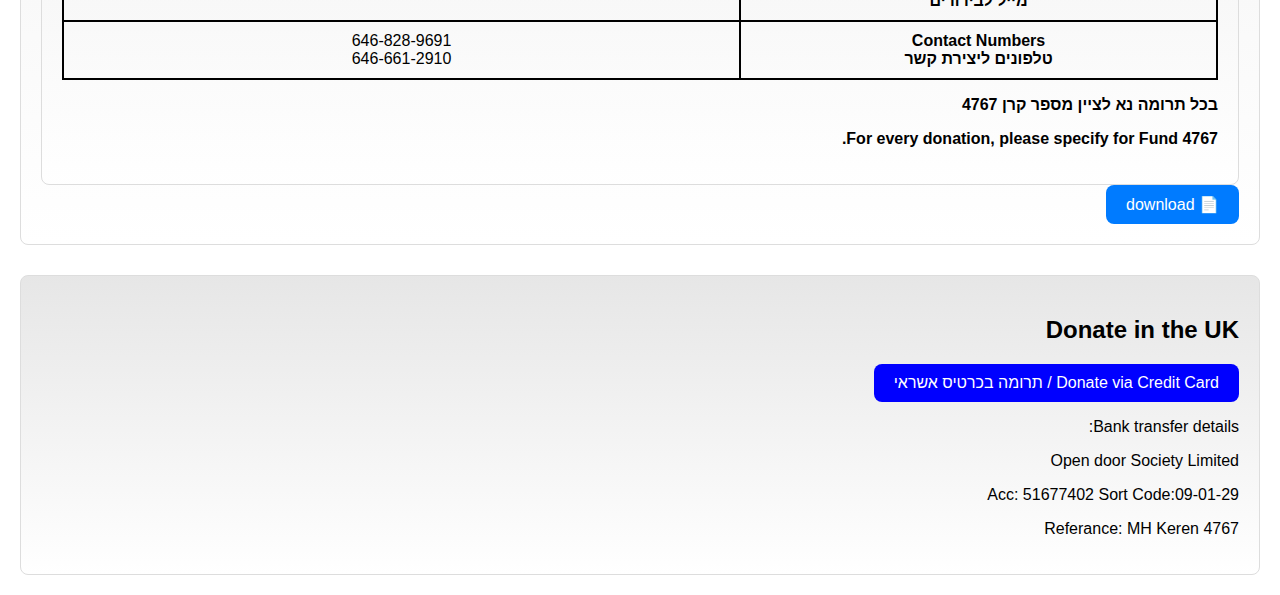
==== commit 8c9eed4b: "Update index.html" ====
--- a/index.html
+++ b/index.html
@@ -54,7 +54,7 @@
         <p>קוד מוסד לצורך הו"ק בנקאית: 48227</p>
         <h2> לאחר העברה או הקמת הרשאה לחיוב חשבון יש לשלוח אסמכתא למייל 7676061@gmail.com  </h2>
         <a href="#" id="copyToClipboard" onclick="copyToClipboard(event,'7676061@gmail.com')">העתק מייל</a>
-        /*<button onclick="window.location.href='mailto:7676061@gmail.com';">שלח מייל</button>*/
+       <a class="donation-link" href=""https://mail.google.com/mail/?view=cm&to=7676061@gmail.com&su=מצרף אסמכתא להעברה או הו"ק&body=שלום ביצעתי העברה\הו"ק ומצרף לכם אסמכתא target="_blank">לתרומה בכרטיס אשראי</a>
         <a href="https://mail.google.com/mail/?view=cm&to=7676061@gmail.com&su=נושא ההודעה&body=תוכן ההודעה" target="_blank">
     שלח מייל דרך Gmail
 </a>
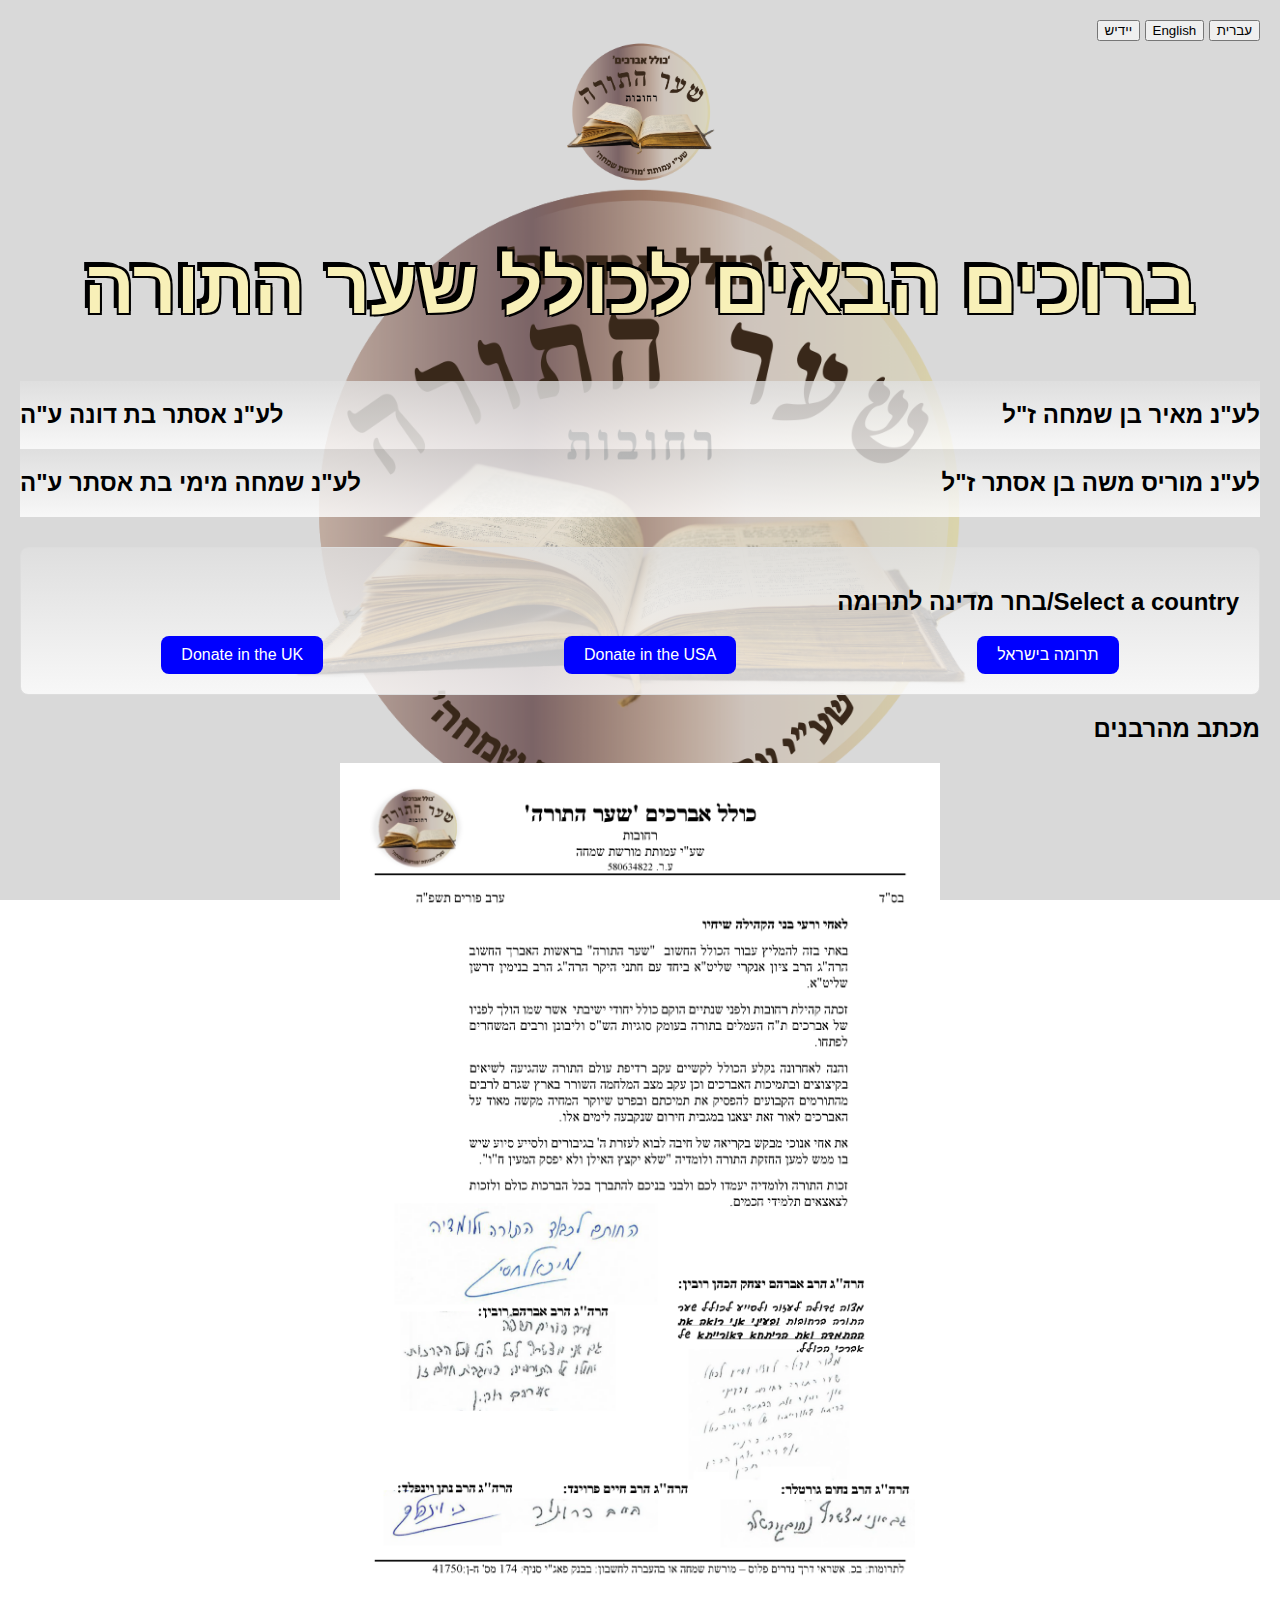
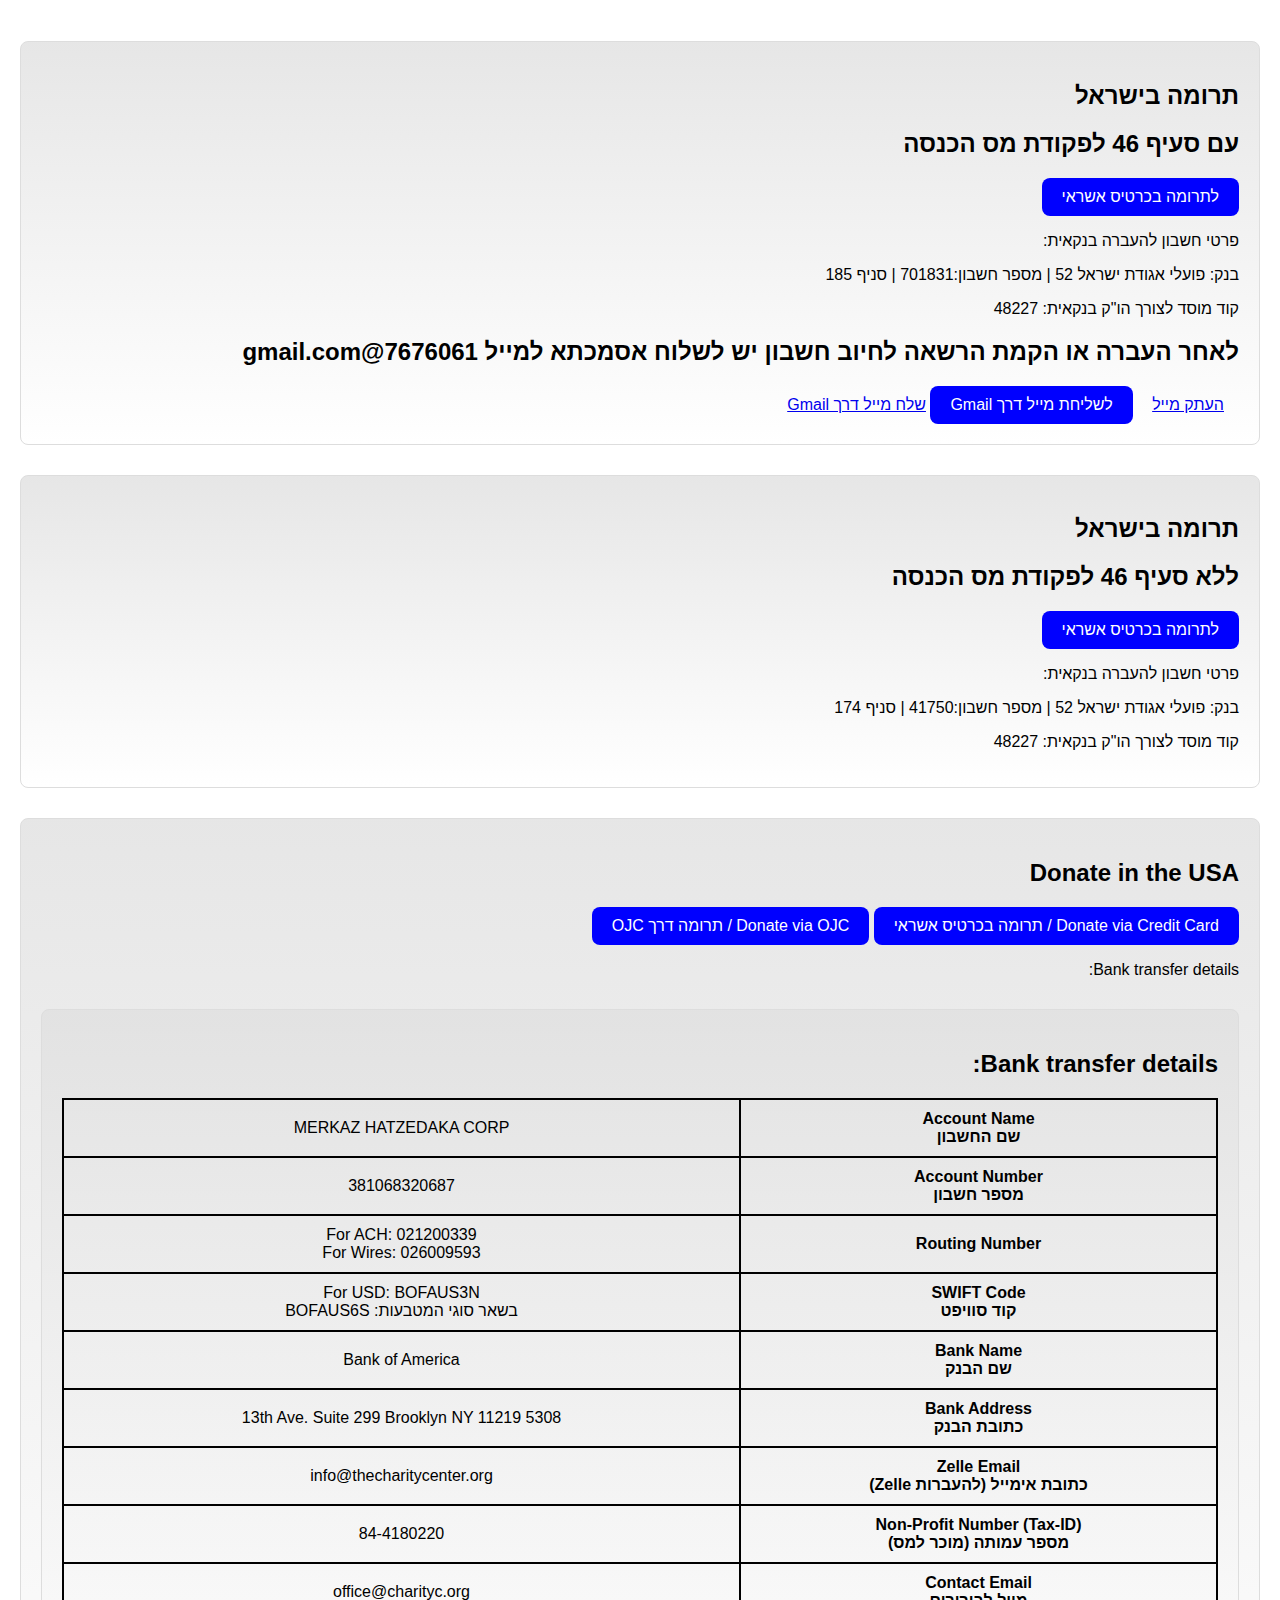
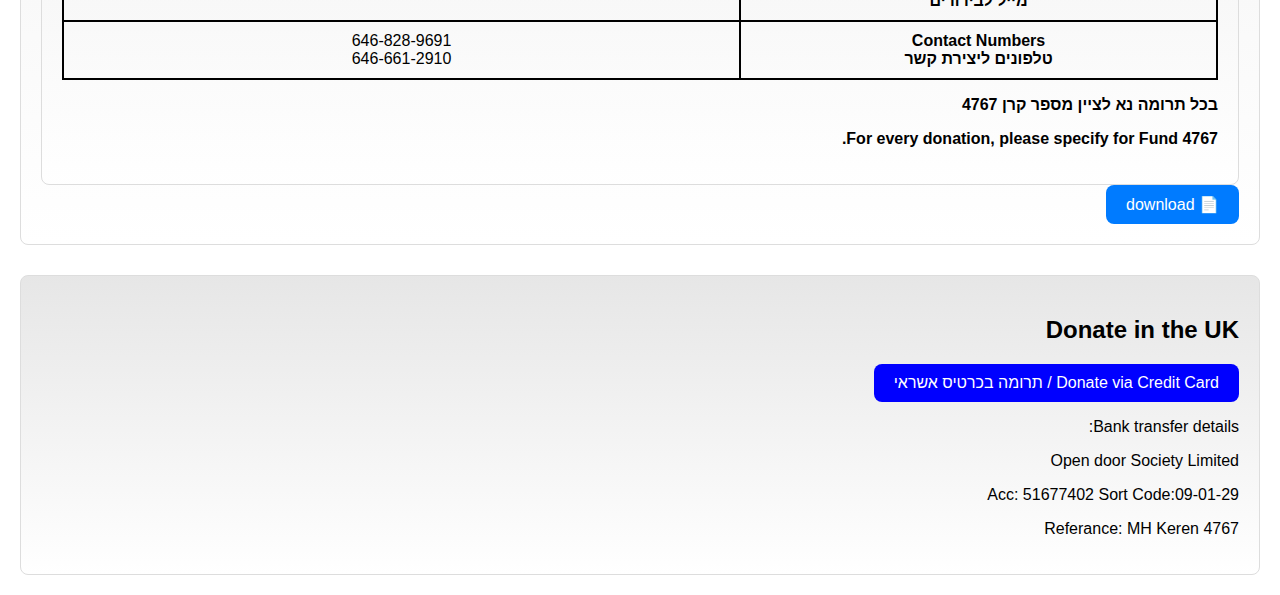
==== commit ff0548cd: "Update index.html" ====
--- a/index.html
+++ b/index.html
@@ -54,7 +54,7 @@
         <p>קוד מוסד לצורך הו"ק בנקאית: 48227</p>
         <h2> לאחר העברה או הקמת הרשאה לחיוב חשבון יש לשלוח אסמכתא למייל 7676061@gmail.com  </h2>
         <a href="#" id="copyToClipboard" onclick="copyToClipboard(event,'7676061@gmail.com')">העתק מייל</a>
-       <a class="donation-link" href=""https://mail.google.com/mail/?view=cm&to=7676061@gmail.com&su=מצרף אסמכתא להעברה או הו"ק&body=שלום ביצעתי העברה\הו"ק ומצרף לכם אסמכתא target="_blank">לתרומה בכרטיס אשראי</a>
+       <a class="donation-link" href=""https://mail.google.com/mail/?view=cm&to=7676061@gmail.com&su=מצרף אסמכתא להעברה או הו"ק&body=שלום ביצעתי העברה\הו"ק ומצרף לכם אסמכתא target="_blank">לשליחת מייל דרך Gmail</a>
         <a href="https://mail.google.com/mail/?view=cm&to=7676061@gmail.com&su=נושא ההודעה&body=תוכן ההודעה" target="_blank">
     שלח מייל דרך Gmail
 </a>
